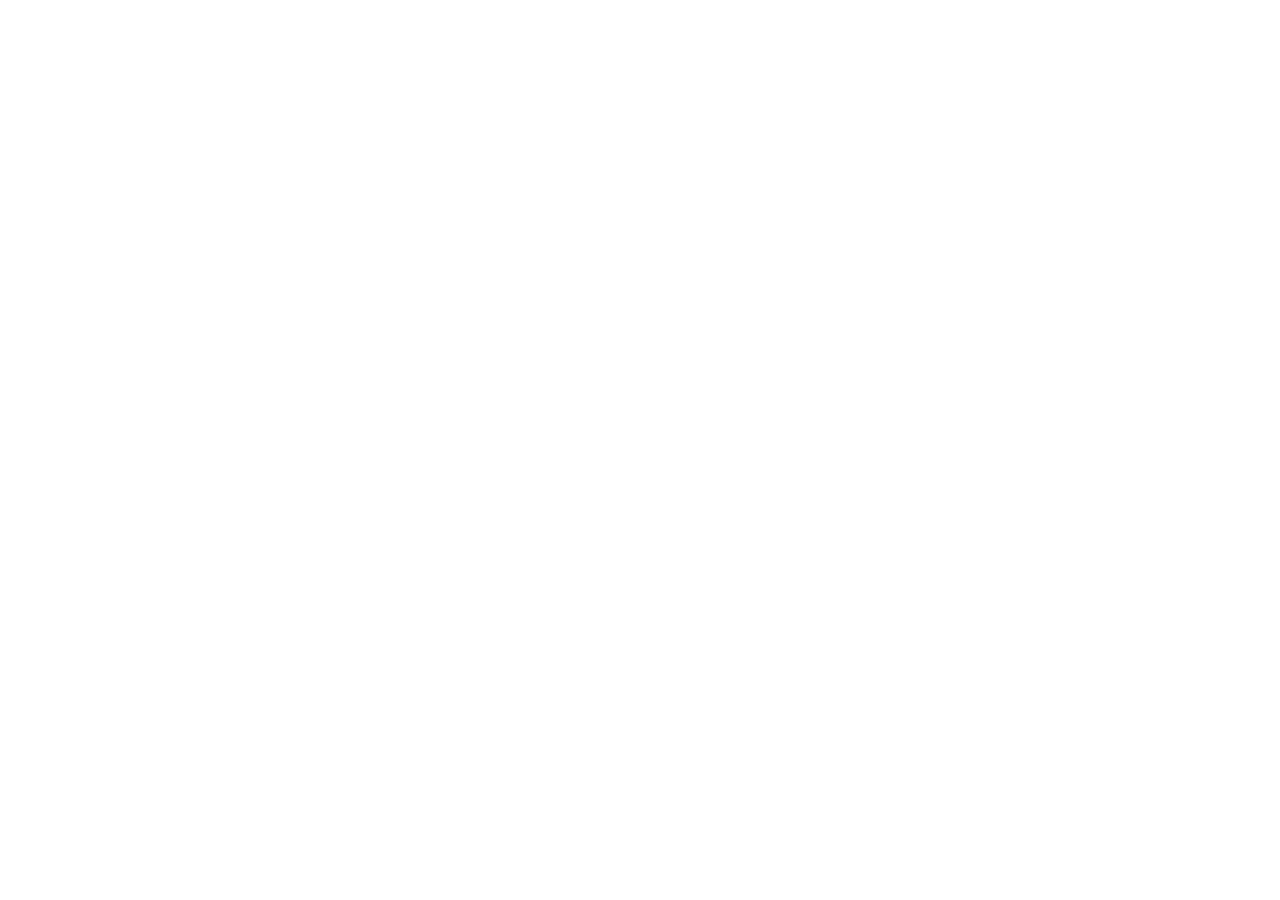
==== task_management_final_project/index.html @ e8f18e65 "initial website commit" ====
<!DOCTYPE html>
<html>
    
    <head>
        <meta charset="UTF-8" name="viewport" content="width = device-width, initial-scale = 1.0">
        <title>Task Management</title>

        <link rel="stylesheet" href="./styles.css"/>
    </head>

    <body>
        


        
        <script src="https://ajax.googleapis.com/ajax/libs/jquery/3.7.1/jquery.min.js"></script>
        <script src="./app.js"></script>
    </body>

</html>
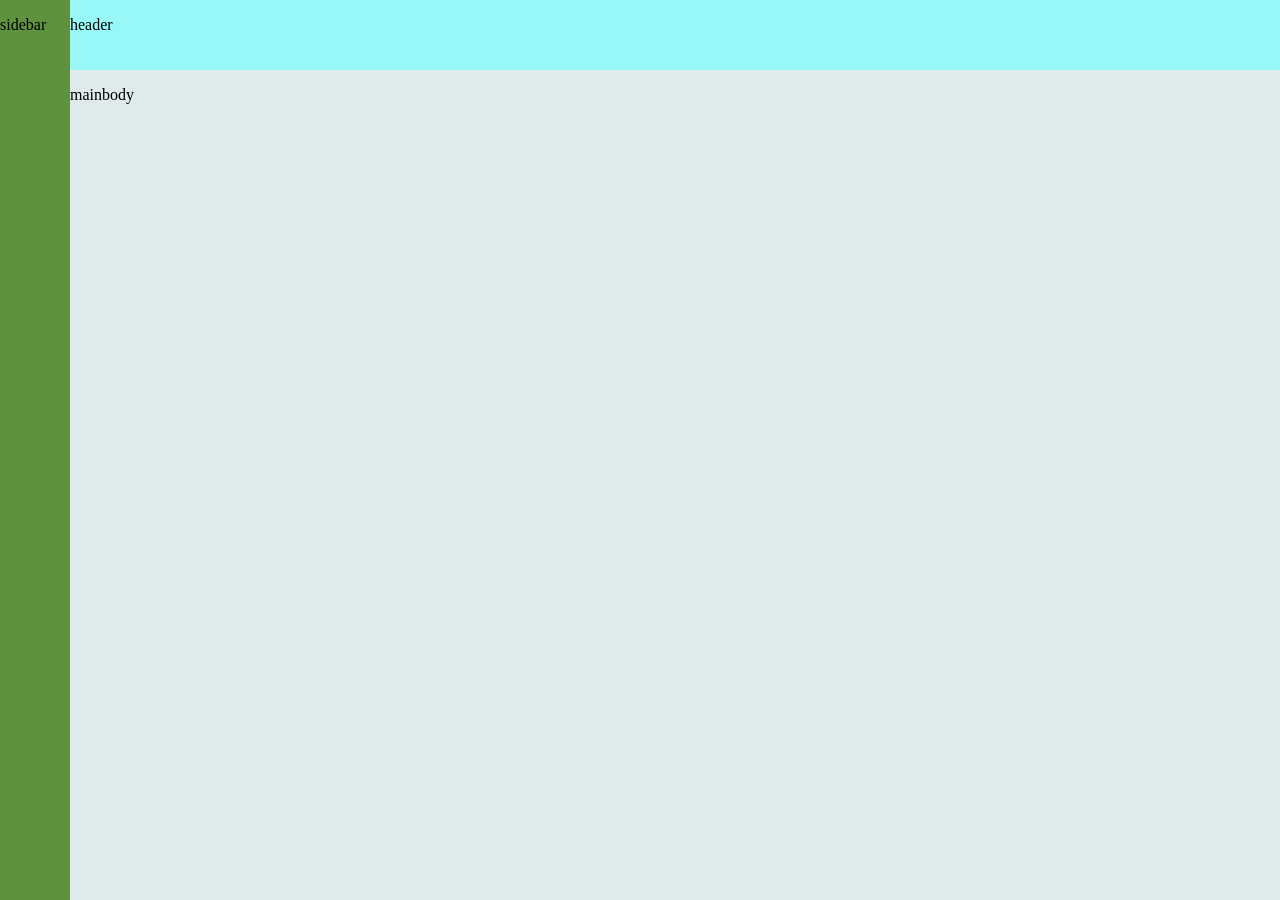
==== commit fde69505: "barebones and starting layout" ====
--- a/task_management_final_project/index.html
+++ b/task_management_final_project/index.html
@@ -9,12 +9,55 @@
     </head>
 
     <body>
-        
+        <!-- WEBSITE LAYOUT -->
+        <div id="mainGrid">
 
 
-        
+
+            <!-- HEADER -->
+            <div id="header">
+                <p>header</p>
+
+
+                <div class="headerFlex">
+                    
+                </div>
+
+
+
+            </div>
+
+
+            <!-- SIDEBAR -->
+            <div id="sidebar">
+                <p>sidebar</p>
+
+                <div class="sidebarFlex">
+
+                </div>
+
+
+
+            </div>
+
+
+            <!-- MAIN BODY -->
+            <div id="mainbody">
+                <p>mainbody</p>
+
+
+
+
+
+            </div>
+
+        </div>
+
+
+
+
         <script src="https://ajax.googleapis.com/ajax/libs/jquery/3.7.1/jquery.min.js"></script>
         <script src="./app.js"></script>
     </body>
-
+   
 </html>
--- a/task_management_final_project/styles.css
+++ b/task_management_final_project/styles.css
@@ -0,0 +1,69 @@
+html{
+height: 100%;
+}
+
+body{
+margin: 0px;
+height: 100%;
+}
+
+
+
+
+
+/*  MAIN CLASSES */
+#mainGrid
+{
+    display: grid;
+
+    grid-template-rows: 70px auto;
+    grid-template-columns: 70px auto;
+    height: 100%;
+
+    grid-template-areas: 
+        "sidebar header"
+        "sidebar mainbody";
+}
+
+/* HEADER */
+    #header
+    {
+        grid-area: header;
+        background-color: #98f8f8;
+    }
+
+    /* HEADER FLEXBOX */
+        .headerFlex
+        {
+            display: flex;
+            flex-direction: column;
+            justify-content: center;
+            align-items: center;
+        }
+
+
+
+/* SIDEBAR */
+    #sidebar
+    {
+        grid-area: sidebar;
+        background-color: #5e923f;
+    }
+
+    /* SIDEBAR FLEXBOX */
+        .sidebarFlex
+        {
+            display: flex;
+            flex-direction: row;
+            justify-content: flex-end;
+            align-items: center;
+        }
+
+
+
+/* MAIN BODY */
+    #mainbody
+    {
+        grid-area: mainbody;
+        background-color: #dfebeb;
+    }
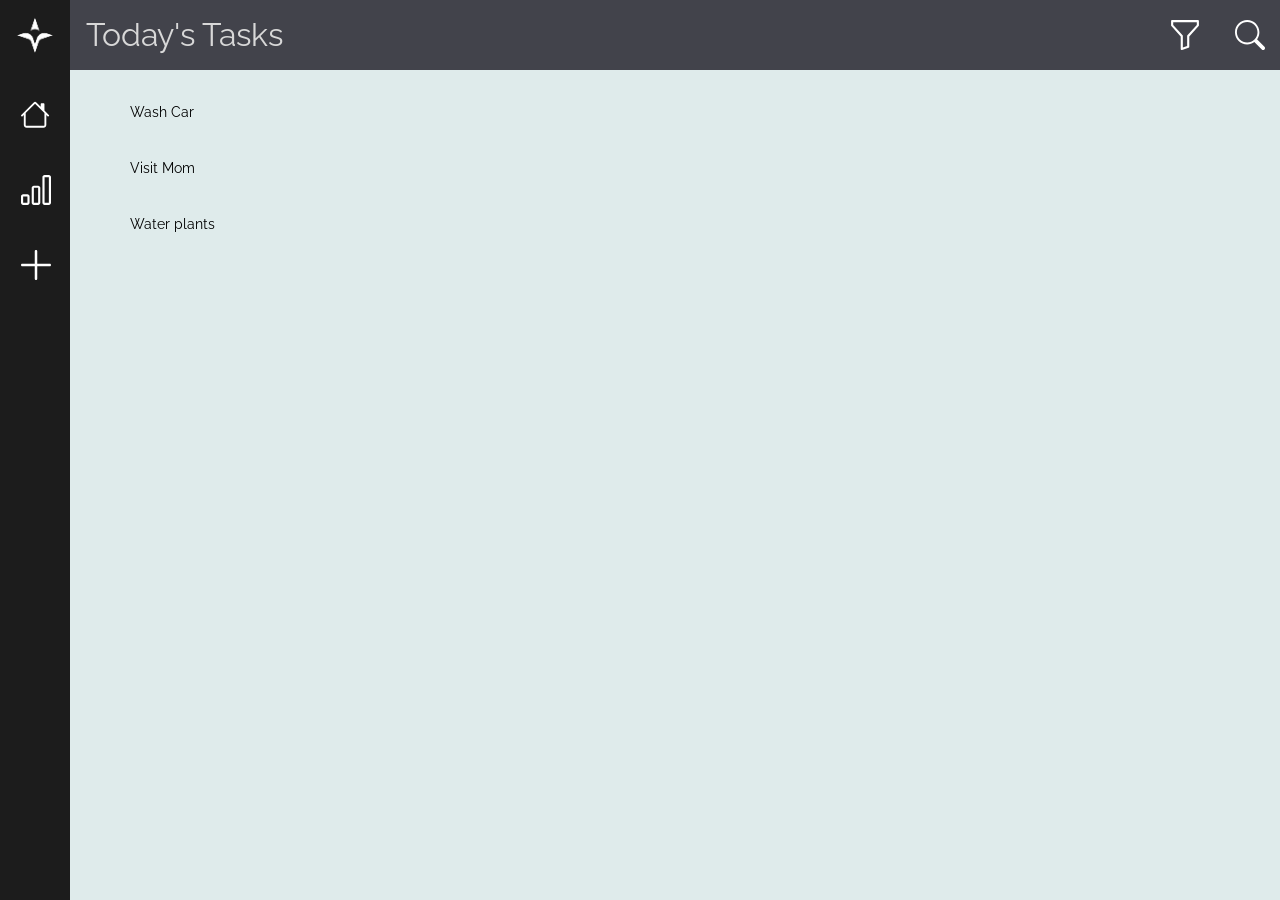
==== commit 440d0984: "starting to form layout with icons and font" ====
--- a/task_management_final_project/index.html
+++ b/task_management_final_project/index.html
@@ -5,22 +5,29 @@
         <meta charset="UTF-8" name="viewport" content="width = device-width, initial-scale = 1.0">
         <title>Task Management</title>
 
+        <link rel="preconnect" href="https://fonts.googleapis.com">
+        <link rel="preconnect" href="https://fonts.gstatic.com" crossorigin>
+        <link href="https://fonts.googleapis.com/css2?family=Raleway:ital,wght@0,100..900;1,100..900&display=swap" rel="stylesheet">
+
         <link rel="stylesheet" href="./styles.css"/>
     </head>
 
     <body>
         <!-- WEBSITE LAYOUT -->
         <div id="mainGrid">
-
+            
 
 
             <!-- HEADER -->
             <div id="header">
-                <p>header</p>
-
-
+               
+                <h1 class="headerTxt main-font">Today's Tasks</h1>
+                
                 <div class="headerFlex">
                     
+                    <img src="icons/funnel_white.svg" class="headerIcons">
+                    <img src="icons/search_white.svg" class="headerIcons">
+                
                 </div>
 
 
@@ -30,10 +37,14 @@
 
             <!-- SIDEBAR -->
             <div id="sidebar">
-                <p>sidebar</p>
+                
 
                 <div class="sidebarFlex">
-
+                    <img src="icons/placeholder.png" id="userPhoto">
+                    <img src="icons/house_white.svg" class="sidebarIcons">
+                    <img src="icons/barchart_white.svg" class="sidebarIcons">
+                    <img src="icons/plus_white.svg" class="sidebarIcons">
+                    
                 </div>
 
 
@@ -43,8 +54,14 @@
 
             <!-- MAIN BODY -->
             <div id="mainbody">
-                <p>mainbody</p>
 
+                <div class="mainFlex">
+                    <ul class="second_font">
+                        <li class= "listitems"> Wash Car </li>
+                        <li class= "listitems"> Visit Mom </li>
+                        <li class= "listitems"> Water plants </li>
+                    </ul>
+                </div>
 
 
 
--- a/task_management_final_project/styles.css
+++ b/task_management_final_project/styles.css
@@ -7,9 +7,25 @@
 height: 100%;
 }
 
+/*  MAIN FONTS */
 
 
-
+.main-font{
+  font-family: "Raleway", sans-serif;
+  font-optical-sizing: auto;
+  font-weight: 400;
+  font-style: normal;
+  color: #d8d8d8;
+}
+.second_font
+{
+  font-family: "Raleway", sans-serif;
+  font-optical-sizing: auto;
+  font-weight: 400;
+  font-style: normal;
+  color: #000000;
+  font-size: 14px;
+}
 
 /*  MAIN CLASSES */
 #mainGrid
@@ -29,16 +45,33 @@
     #header
     {
         grid-area: header;
-        background-color: #98f8f8;
+        background-color: #42434b;
     }
 
     /* HEADER FLEXBOX */
         .headerFlex
         {
             display: flex;
-            flex-direction: column;
-            justify-content: center;
+            flex-direction: row;
+            justify-content: flex-end;
             align-items: center;
+
+        }
+        .headerTxt
+        {
+            float: left;
+            padding: 15px;
+            margin:1px;
+        }
+        
+        .headerIcons
+        {   margin-top: 5px;
+            padding: 15px;
+            padding-left: 20px;
+            width: 30px;
+            height: 30px;
+
+            
         }
 
 
@@ -47,18 +80,34 @@
     #sidebar
     {
         grid-area: sidebar;
-        background-color: #5e923f;
+        background-color: rgb(28, 28, 28);
     }
 
     /* SIDEBAR FLEXBOX */
+        #userPhoto
+        {
+            width: 40px;
+            height: 40px;
+            border-radius: 100px;
+            padding: 15px;
+        }
+
         .sidebarFlex
         {
             display: flex;
-            flex-direction: row;
+            flex-direction: column;
             justify-content: flex-end;
             align-items: center;
         }
+         .sidebarIcons
+        {   margin-top: 15px;
+            padding: 15px;
+            padding-left: 17px;
+            width: 30px;
+            height: 30px;
 
+            
+        }
 
 
 /* MAIN BODY */
@@ -67,3 +116,16 @@
         grid-area: mainbody;
         background-color: #dfebeb;
     }
+       /* MAIN FLEXBOX */
+        .mainFlex
+        {
+            display: flex;
+            flex-direction: row;
+            justify-content: flex-start;
+            align-items: center;
+        }
+        .listitems
+        {
+            padding:20px;
+            list-style-type: none;
+        }
